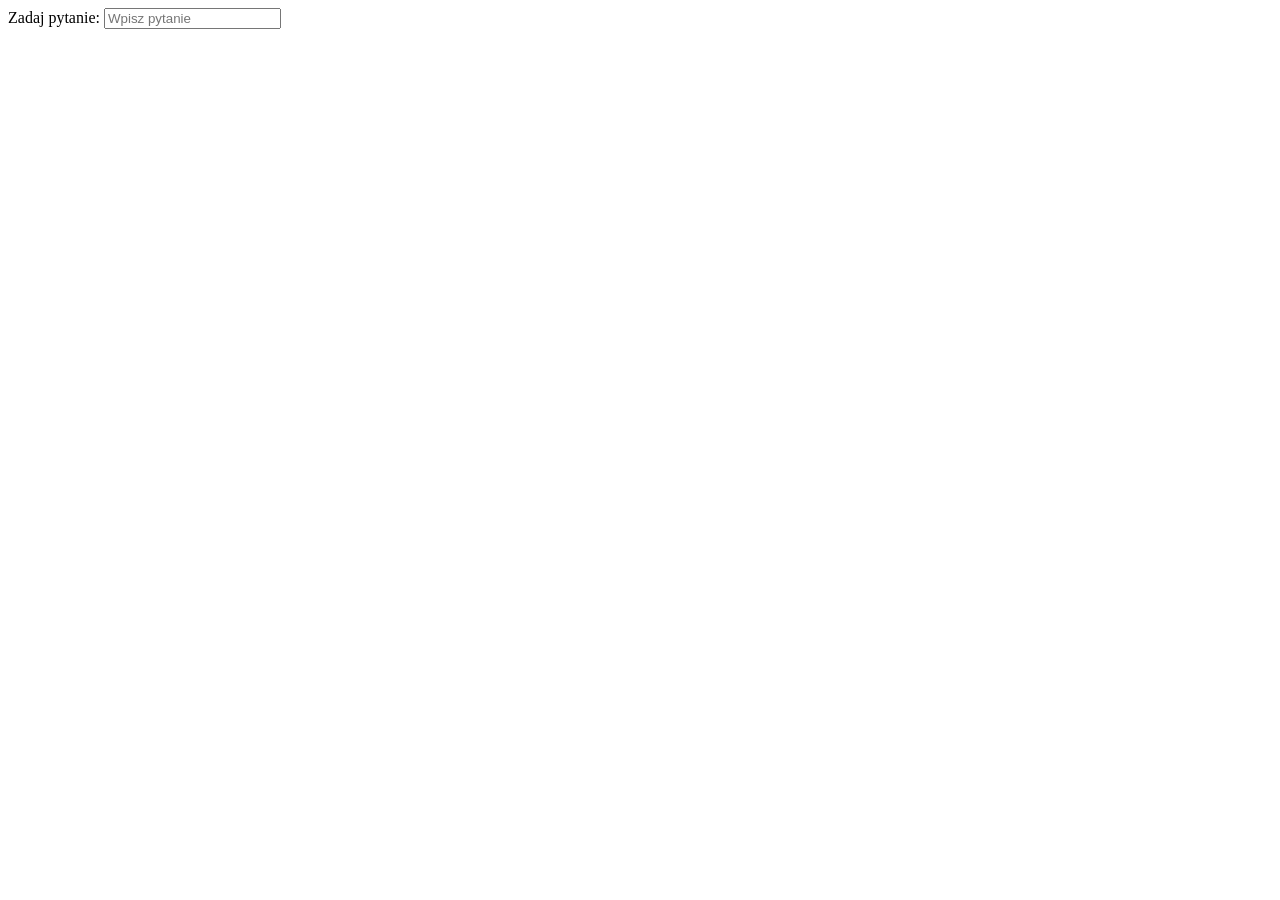
==== Website_exercises/first_website.html @ 6b098713 "Exercises before final project" ====
<!-- 🇵🇱 Stwórz statyczną stronę z formularzem do zadawania pytań: jedno pole tekstowe, przycisk „Wyślij” i miejsce na
odpowiedź. Na razie bez logiki, tylko czysty HTML. -->

<!DOCTYPE html>
<html lang="pl">
    <head>
        <meta charset="utf-8">
        <title> Moja pierwsza strona / My first website</title>
    </head>

<form>
    <label for="question">Zadaj pytanie:</label>
    <input type="text" id="question" name="question" placeholder="Wpisz pytanie">
</form>
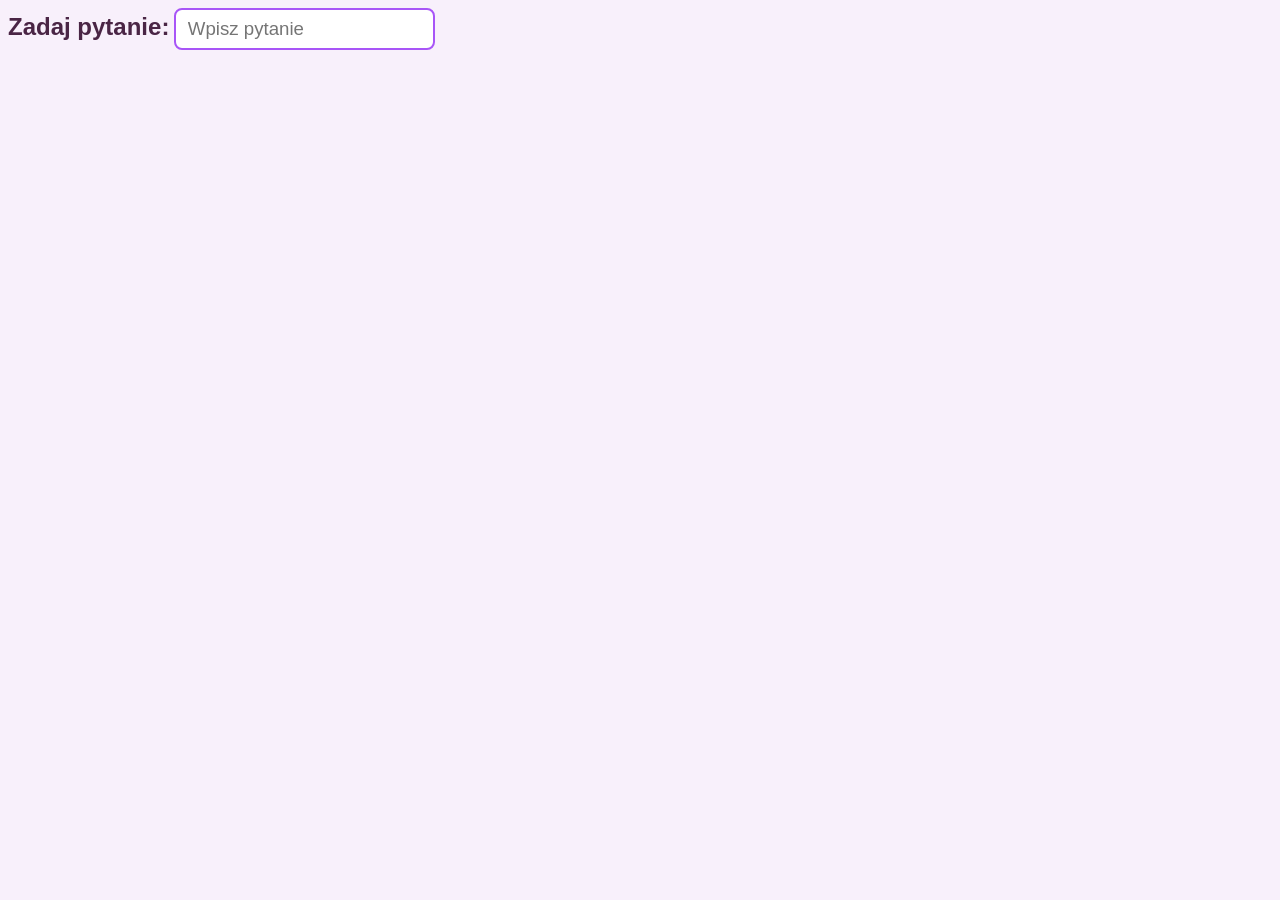
==== commit 7401dc36: "Adding style.css" ====
--- a/Website_exercises/first_website.html
+++ b/Website_exercises/first_website.html
@@ -5,7 +5,8 @@
 <html lang="pl">
     <head>
         <meta charset="utf-8">
-        <title> Moja pierwsza strona / My first website</title>
+        <title> Moja pierwsza strona</title>
+        <link rel="stylesheet" href="first_website_style.css">
     </head>
 
 <form>
--- a/Website_exercises/first_website_style.css
+++ b/Website_exercises/first_website_style.css
@@ -0,0 +1,24 @@
+body {
+    font-family: "Segoe UI", "Arial", sans-serif;
+    font-size: 16px;
+    background-color: #f8f0fb;
+    color: #4a2545;
+}
+
+label {
+    font-size: 18pt;
+    font-weight: 600;
+}
+
+input {
+    padding: 8px 12px;
+    font-size: 14pt;
+    border: 2px solid #a855f7;
+    border-radius: 8px;
+    outline: none;
+}
+
+input:focus {
+    box-shadow: 0 0 0 3px rgba(168, 85, 247, 0.3);
+}
+
